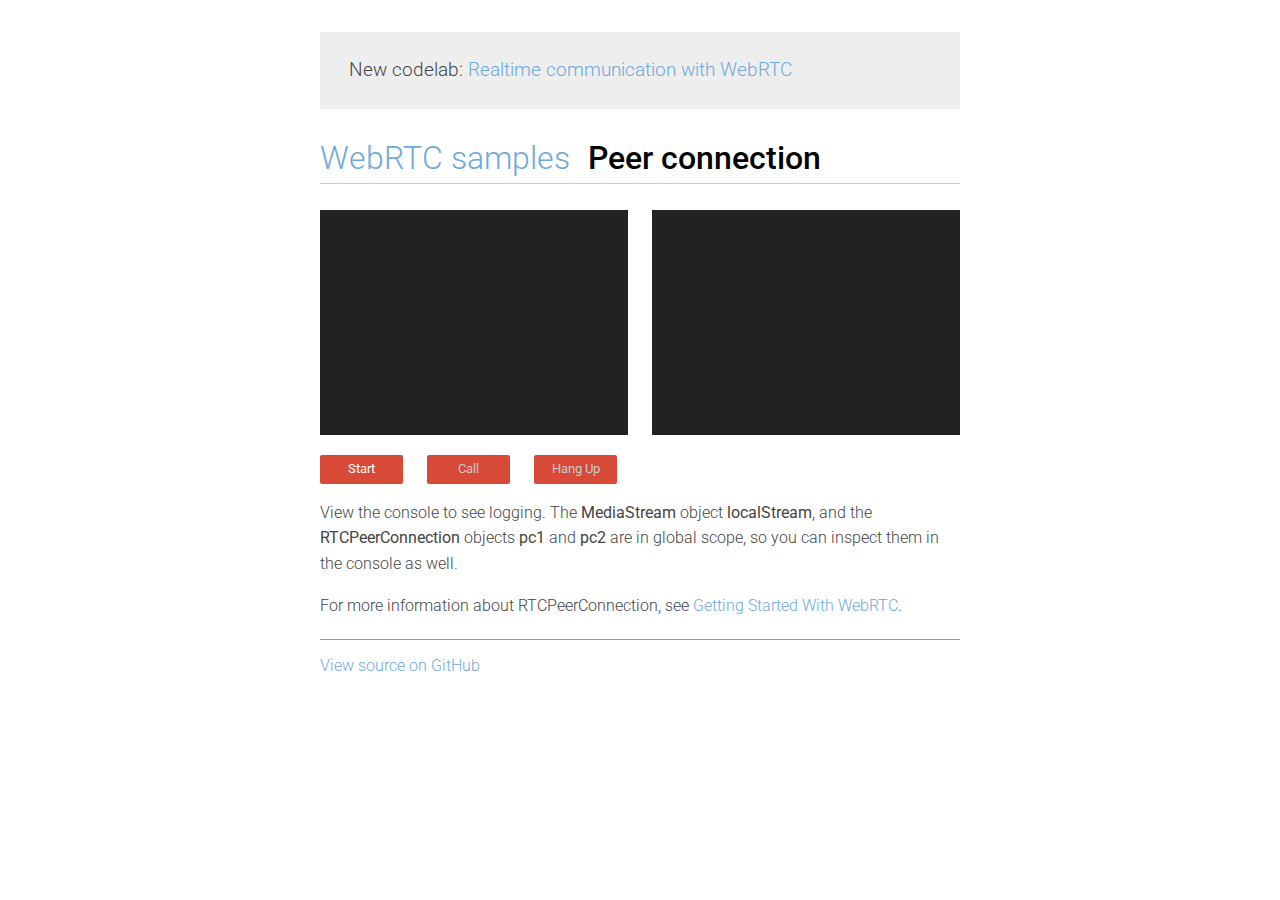
==== webrtc/src/content/peerconnection/pc2/index.html @ eaf4abcb "Upload WebRTC Playground" ====
<!DOCTYPE html>
<!--
 *  Copyright (c) 2015 The WebRTC project authors. All Rights Reserved.
 *
 *  Use of this source code is governed by a BSD-style license
 *  that can be found in the LICENSE file in the root of the source
 *  tree.
-->
<html>
<head>

  <meta charset="utf-8">
  <meta name="description" content="WebRTC code samples">
  <meta name="viewport" content="width=device-width, user-scalable=yes, initial-scale=1, maximum-scale=1">
  <meta itemprop="description" content="Client-side WebRTC code samples">
  <meta itemprop="image" content="../../../images/webrtc-icon-192x192.png">
  <meta itemprop="name" content="WebRTC code samples">
  <meta name="mobile-web-app-capable" content="yes">
  <meta id="theme-color" name="theme-color" content="#ffffff">

  <base target="_blank">

  <title>Peer connection</title>

  <link rel="icon" sizes="192x192" href="../../../images/webrtc-icon-192x192.png">
  <link href="//fonts.googleapis.com/css?family=Roboto:300,400,500,700" rel="stylesheet" type="text/css">
  <link rel="stylesheet" href="../../../css/main.css" />
  <link rel="stylesheet" href="css/main.css" />

</head>

<body>

  <div id="container">

    <div class="highlight">
      <p>New codelab: <a href="https://codelabs.developers.google.com/codelabs/webrtc-web">Realtime communication with WebRTC</a></p>
    </div>

    <h1><a href="//webrtc.github.io/samples/" title="WebRTC samples homepage">WebRTC samples</a> <span>Peer connection</span></h1>

    <video id="localVideo" autoplay muted></video>
    <video id="remoteVideo" autoplay></video>

    <div>
      <button id="startButton">Start</button>
      <button id="callButton">Call</button>
      <button id="hangupButton">Hang Up</button>
    </div>

    <p>View the console to see logging. The <code>MediaStream</code> object <code>localStream</code>, and the <code>RTCPeerConnection</code> objects <code>pc1</code> and <code>pc2</code> are in global scope, so you can inspect them in the console as well.</p>

    <p>For more information about RTCPeerConnection, see <a href="http://www.html5rocks.com/en/tutorials/webrtc/basics/" title="HTML5 Rocks article about WebRTC by Sam Dutton">Getting Started With WebRTC</a>.</p>


    <a href="https://github.com/webrtc/samples/tree/gh-pages/src/content/peerconnection/pc1" title="View source for this page on GitHub" id="viewSource">View source on GitHub</a>

  </div>

  <script src="../../../js/adapter.js"></script>
  <script src="../../../js/common.js"></script>
  <script src="js/main.js"></script>

  <script src="../../../js/lib/ga.js"></script>
</body>
</html>
---- webrtc/src/css/main.css ----
/*
 *  Copyright (c) 2015 The WebRTC project authors. All Rights Reserved.
 *
 *  Use of this source code is governed by a BSD-style license
 *  that can be found in the LICENSE file in the root of the source
 *  tree.
 */
.hidden {
  display: none;
}

.highlight {
  background-color: #eee;
  font-size: 1.2em;
  margin: 0 0 30px 0;
  padding: 0.2em 1.5em;
}
.warning {
  color: red;
  font-weight: 400;
}

div#errorMsg p {
  color: #F00;
}

body {
  font-family: 'Roboto', sans-serif;
  font-weight: 300;
}

a {
color: #6fa8dc;
font-weight: 300;
text-decoration: none;
}

a:hover {
color: #3d85c6;
text-decoration: underline;
}

a#viewSource {
display: block;
margin: 1.3em 0 0 0;
border-top: 1px solid #999;
padding: 1em 0 0 0;
}

div#links a {
display: block;
line-height: 1.3em;
margin: 0 0 1.5em 0;
}

div.outputSelector {
margin: -1.3em 0 2em 0;
}

@media screen and (min-width: 1000px) {
/* hack! to detect non-touch devices */
  div#links a {
		line-height: 0.8em;
  }
}

h1 a {
font-weight: 300;
margin: 0 10px 0 0;
white-space: nowrap;
}

audio {
max-width: 100%;
}

body {
font-family: 'Roboto', sans-serif;
margin: 0;
padding: 1em;
word-break: break-word;
}

button {
background-color: #d84a38;
border: none;
border-radius: 2px;
color: white;
font-family: 'Roboto', sans-serif;
font-size: 0.8em;
margin: 0 0 1em 0;
padding: 0.5em 0.7em 0.6em 0.7em;
}

button:active {
background-color: #cf402f;
}

button:hover {
background-color: #cf402f;
}

button[disabled] {
color: #ccc;
}

button[disabled]:hover {
background-color: #d84a38;
}

canvas {
  background-color: #ccc;
  max-width: 100%;
  width: 100%;
}

code {
font-family: 'Roboto', sans-serif;
font-weight: 400;
}

div#container {
margin: 0 auto 0 auto;
max-width: 40em;
padding: 1em 1.5em 1.3em 1.5em;
}

div#links {
	padding: 0.5em 0 0 0;
}

h1 {
border-bottom: 1px solid #ccc;
font-family: 'Roboto', sans-serif;
font-weight: 500;
margin: 0 0 0.8em 0;
padding: 0 0 0.2em 0;
}

h2 {
color: #444;
font-size: 1em;
font-weight: 500;
line-height: 1.2em;
margin: 0 0 0.8em 0;
}

h3 {
border-top: 1px solid #eee;
color: #666;
font-weight: 500;
margin: 20px 0 10px 0;
padding: 10px 0 0 0;
white-space: nowrap;
}

html {
/* avoid annoying page width change
when moving from the home page */
overflow-y: scroll;
}

img {
border: none;
max-width: 100%;
}

input[type=radio] {
position: relative;
top: -1px;
}

p {
color: #444;
font-weight: 300;
line-height: 1.6em;
}

p#data {
border-top: 1px dotted #666;
font-family: Courier New, monospace;
line-height: 1.3em;
max-height: 1000px;
overflow-y: auto;
padding: 1em 0 0 0;
}

p.borderBelow {
border-bottom: 1px solid #aaa;
padding: 0 0 20px 0;
}

section p:last-of-type {
margin: 0;
}

section {
  border-bottom: 1px solid #eee;
  margin: 0 0 30px 0;
  padding: 0 0 20px 0;
}

section:last-of-type {
  border-bottom: none;
  padding: 0 0 1em 0;
}

select {
  margin: 0 1em 1em 0;
  position: relative;
  top: -1px;
}

h1 span {
  white-space: nowrap;
}

strong {
  font-weight: 500;
}

textarea {
  font-family: 'Roboto', sans-serif;
}

video {
  background: #222;
  margin: 0 0 20px 0;
  width: 100%;
}

@media screen and (max-width: 650px) {
  .highlight {
    font-size: 1em;
    margin: 0 0 20px 0;
    padding: 0.2em 1em;
  }
  h1 {
    font-size: 24px;
  }
}

@media screen and (max-width: 550px) {
  button:active {
    background-color: darkRed;
  }
  h1 {
    font-size: 22px;
  }
}

@media screen and (max-width: 450px) {
  h1 {
    font-size: 20px;
  }
}
---- webrtc/src/content/peerconnection/pc2/css/main.css ----
/*
 *  Copyright (c) 2015 The WebRTC project authors. All Rights Reserved.
 *
 *  Use of this source code is governed by a BSD-style license
 *  that can be found in the LICENSE file in the root of the source
 *  tree.
 */
button {
  margin: 0 20px 0 0;
  width: 83px;
}

button#hangupButton {
    margin: 0;
}

video {
  height: 225px;
  margin: 0 0 20px 0;
  vertical-align: top;
  width: calc(50% - 12px);
}

video#localVideo {
  margin: 0 20px 20px 0;
}

@media screen and (max-width: 400px) {
  button {
    width: 83px;
  }

  button {
    margin: 0 11px 10px 0;
  }


  video {
    height: 90px;
    margin: 0 0 10px 0;
    width: calc(50% - 7px);
  }
  video#localVideo {
    margin: 0 10px 20px 0;
  }

}
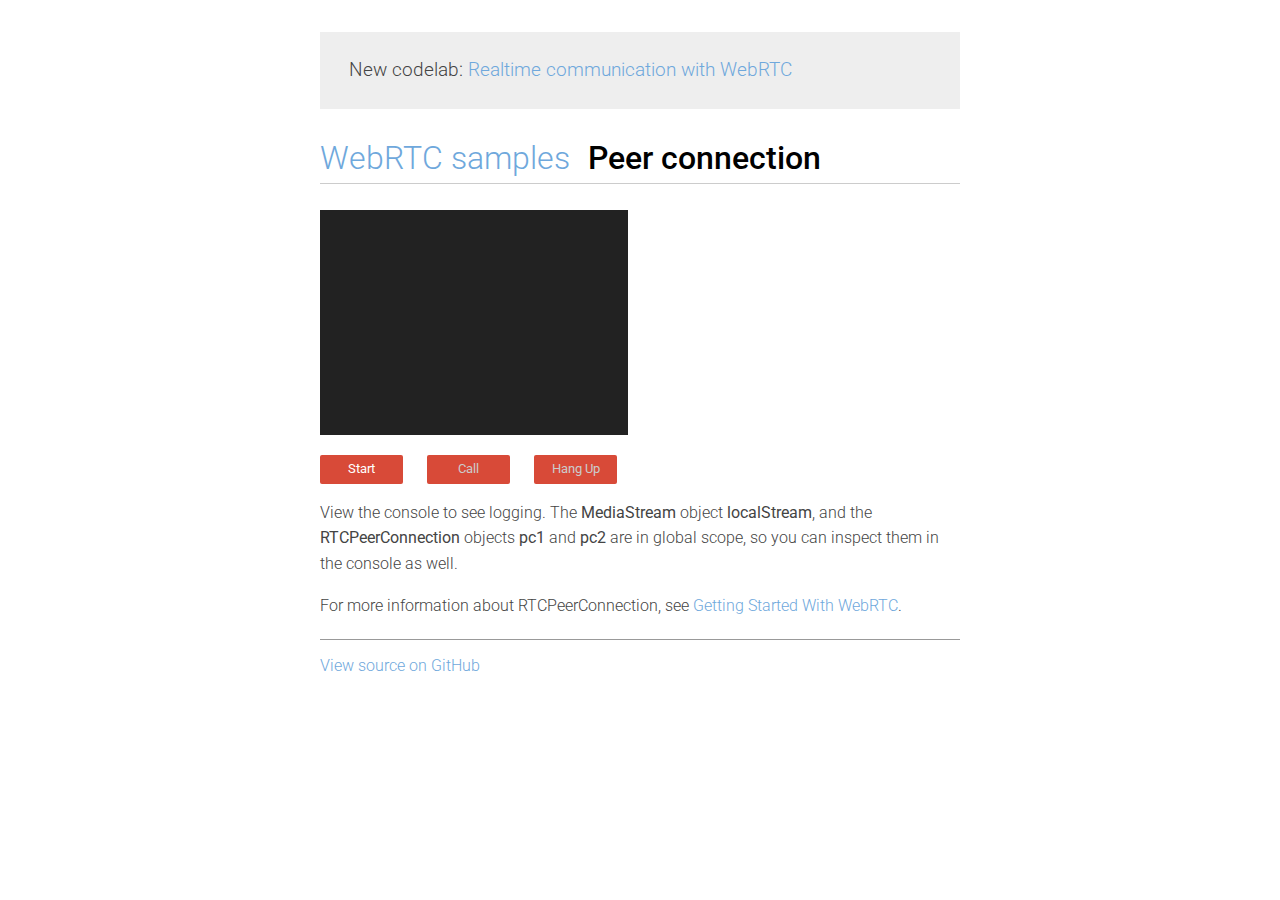
==== commit 6b1dd8e6: "Support more than 2 peers" ====
--- a/webrtc/src/content/peerconnection/pc2/index.html
+++ b/webrtc/src/content/peerconnection/pc2/index.html
@@ -40,7 +40,8 @@
     <h1><a href="//webrtc.github.io/samples/" title="WebRTC samples homepage">WebRTC samples</a> <span>Peer connection</span></h1>
 
     <video id="localVideo" autoplay muted></video>
-    <video id="remoteVideo" autoplay></video>
+    <!-- <video id="remoteVideo" autoplay></video> -->
+    <div id="remoteVideos" />
 
     <div>
       <button id="startButton">Start</button>
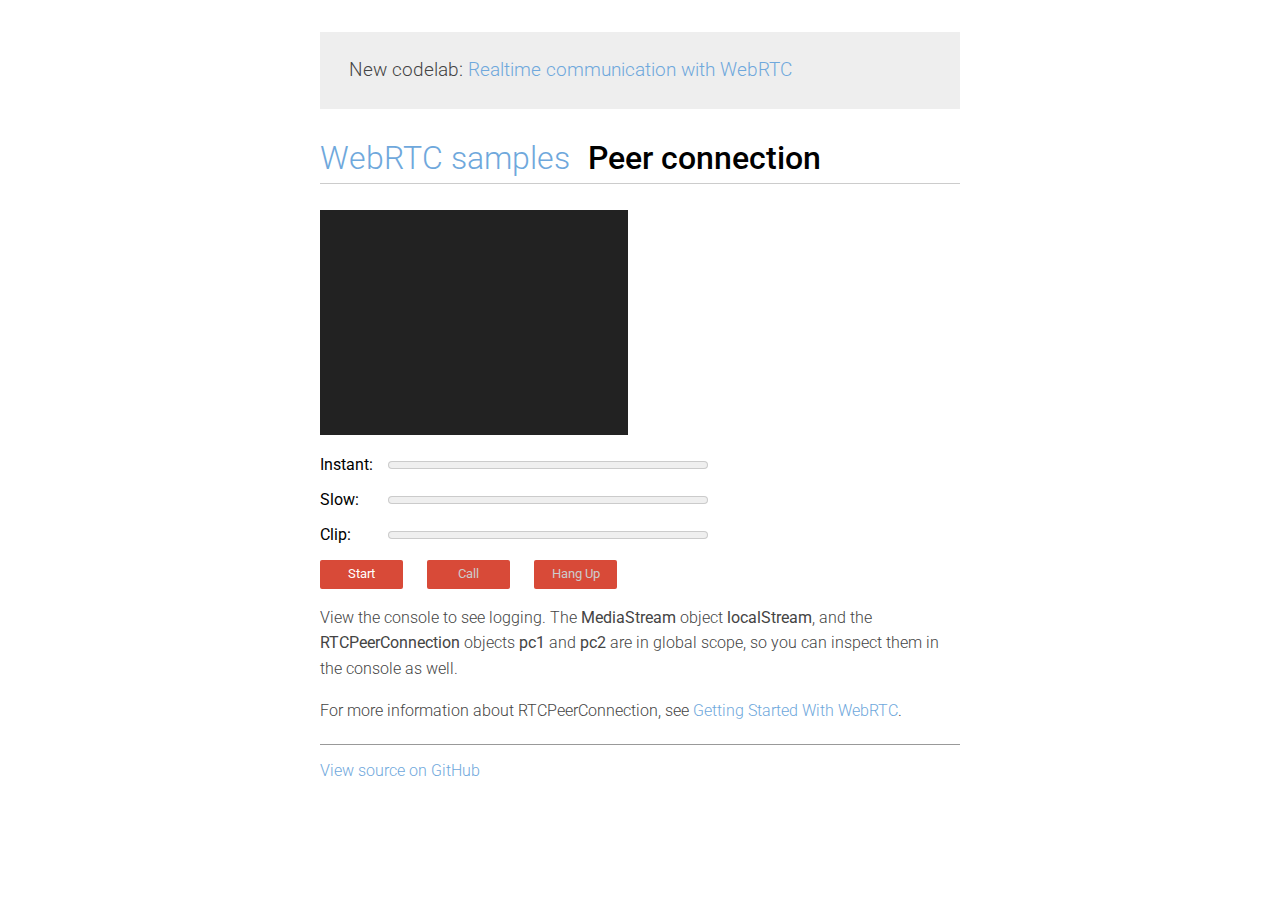
==== commit 04867b68: "Added meters" ====
--- a/webrtc/src/content/peerconnection/pc2/index.html
+++ b/webrtc/src/content/peerconnection/pc2/index.html
@@ -40,8 +40,25 @@
     <h1><a href="//webrtc.github.io/samples/" title="WebRTC samples homepage">WebRTC samples</a> <span>Peer connection</span></h1>
 
     <video id="localVideo" autoplay muted></video>
+    <div id="meters">
+      <div id="instant">
+        <div class="label">Instant: </div>
+        <meter high="0.25" max="1" value="0"></meter>
+        <div class="value"></div>
+      </div>
+      <div id="slow">
+        <div class="label">Slow: </div>
+        <meter high="0.25" max="1" value="0"></meter>
+        <div class="value"></div>
+      </div>
+      <div id="clip">
+        <div class="label">Clip: </div>
+        <meter max="1" value="0"></meter>
+        <div class="value"></div>
+      </div>
+    </div>
     <!-- <video id="remoteVideo" autoplay></video> -->
-    <div id="remoteVideos" />
+    <div id="remoteMedia"></div>
 
     <div>
       <button id="startButton">Start</button>
--- a/webrtc/src/content/peerconnection/pc2/css/main.css
+++ b/webrtc/src/content/peerconnection/pc2/css/main.css
@@ -45,3 +45,34 @@
   }
 
 }
+
+div#meters > div {
+  margin: 0 0 1em 0;
+}
+
+div#meters div.label {
+  display: inline-block;
+  font-weight: 400;
+  margin: 0 0.5em 0 0;
+  width: 3.5em;
+}
+
+div#meters div.value {
+  display: inline-block;
+}
+
+meter {
+  width: 50%;
+}
+
+meter#clip {
+  color: #db4437;
+}
+
+meter#slow {
+color: #f4b400;
+}
+
+meter#instant {
+color: #0f9d58;
+}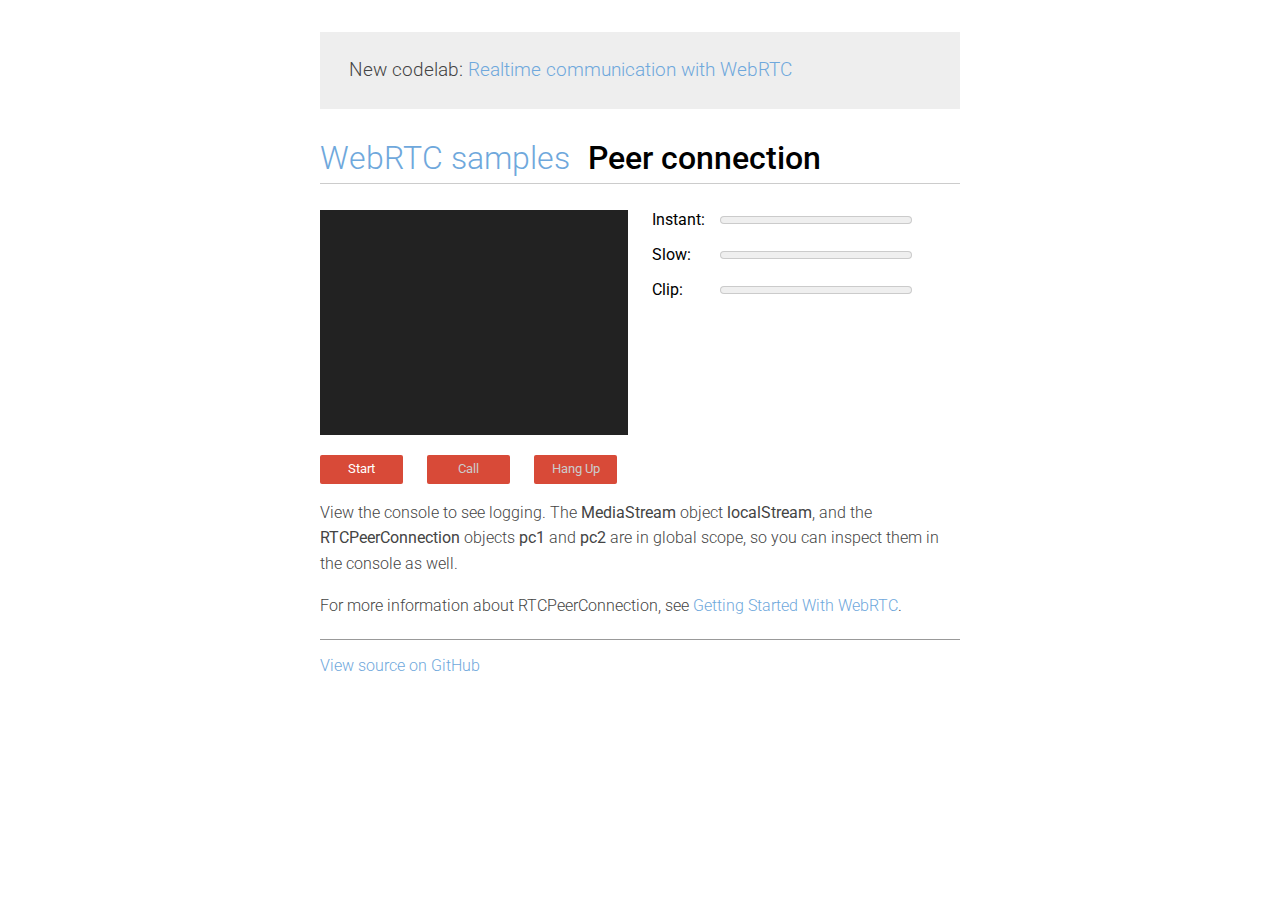
==== commit f745b9bb: "forgot to include js" ====
--- a/webrtc/src/content/peerconnection/pc2/index.html
+++ b/webrtc/src/content/peerconnection/pc2/index.html
@@ -77,6 +77,7 @@
 
   <script src="../../../js/adapter.js"></script>
   <script src="../../../js/common.js"></script>
+  <script src="js/soundmeter.js"></script>
   <script src="js/main.js"></script>
 
   <script src="../../../js/lib/ga.js"></script>
--- a/webrtc/src/content/peerconnection/pc2/css/main.css
+++ b/webrtc/src/content/peerconnection/pc2/css/main.css
@@ -46,6 +46,11 @@
 
 }
 
+#meters {
+  width: 45%;
+  display: inline-block;
+}
+
 div#meters > div {
   margin: 0 0 1em 0;
 }
@@ -62,7 +67,7 @@
 }
 
 meter {
-  width: 50%;
+  width: calc(100% - 6em);
 }
 
 meter#clip {
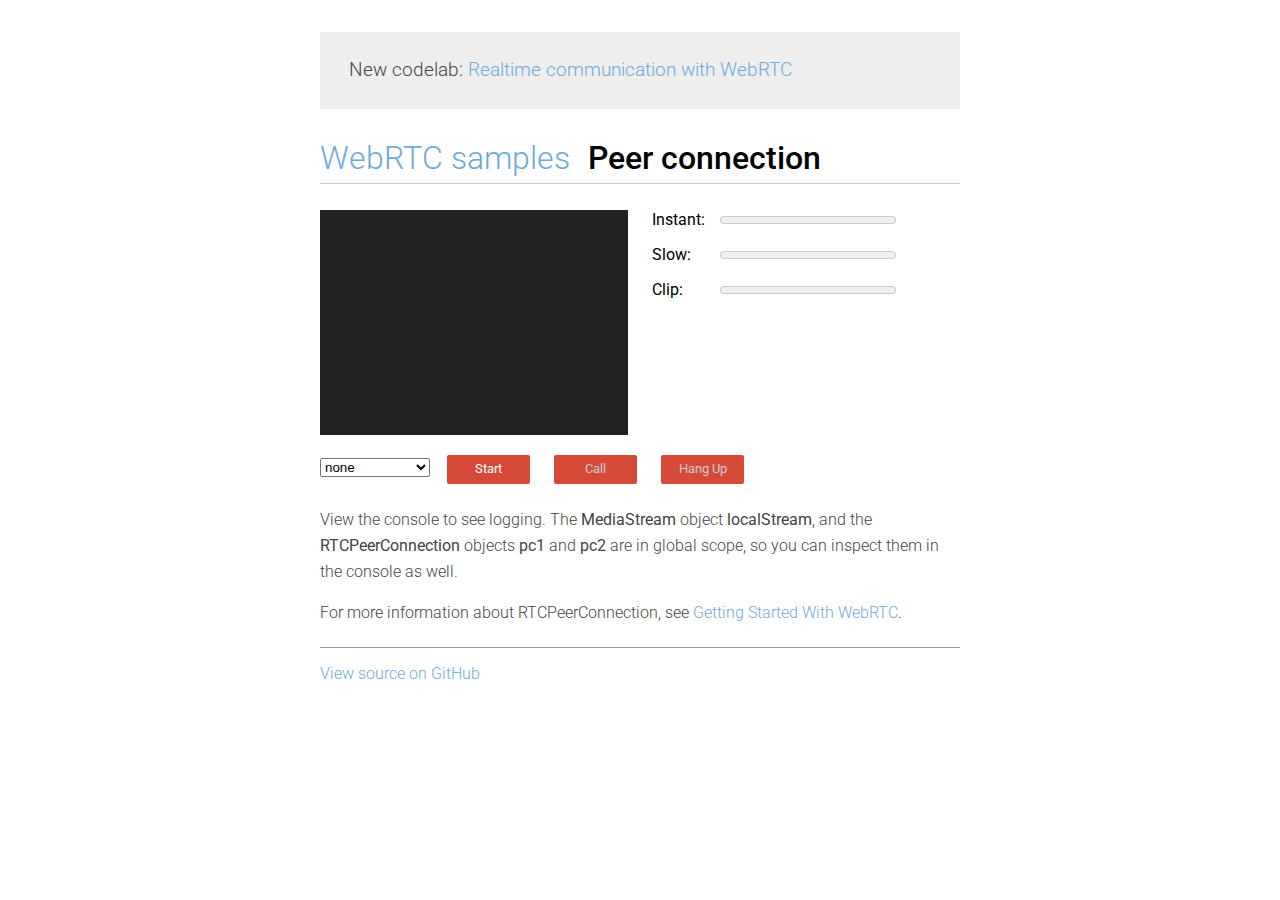
==== commit e5d8397c: "make fake audio selectable" ====
--- a/webrtc/src/content/peerconnection/pc2/index.html
+++ b/webrtc/src/content/peerconnection/pc2/index.html
@@ -61,6 +61,11 @@
     <div id="remoteMedia"></div>
 
     <div>
+      <select id="audioSelector">
+        <option value="none">none</option>
+        <option value="./audio/obama.mp3">obama speech</option>
+        <option value="./audio/jobs.mp3">jobs speech</option>
+      </select>
       <button id="startButton">Start</button>
       <button id="callButton">Call</button>
       <button id="hangupButton">Hang Up</button>
--- a/webrtc/src/content/peerconnection/pc2/css/main.css
+++ b/webrtc/src/content/peerconnection/pc2/css/main.css
@@ -67,7 +67,7 @@
 }
 
 meter {
-  width: calc(100% - 6em);
+  width: calc(100% - 7em);
 }
 
 meter#clip {
